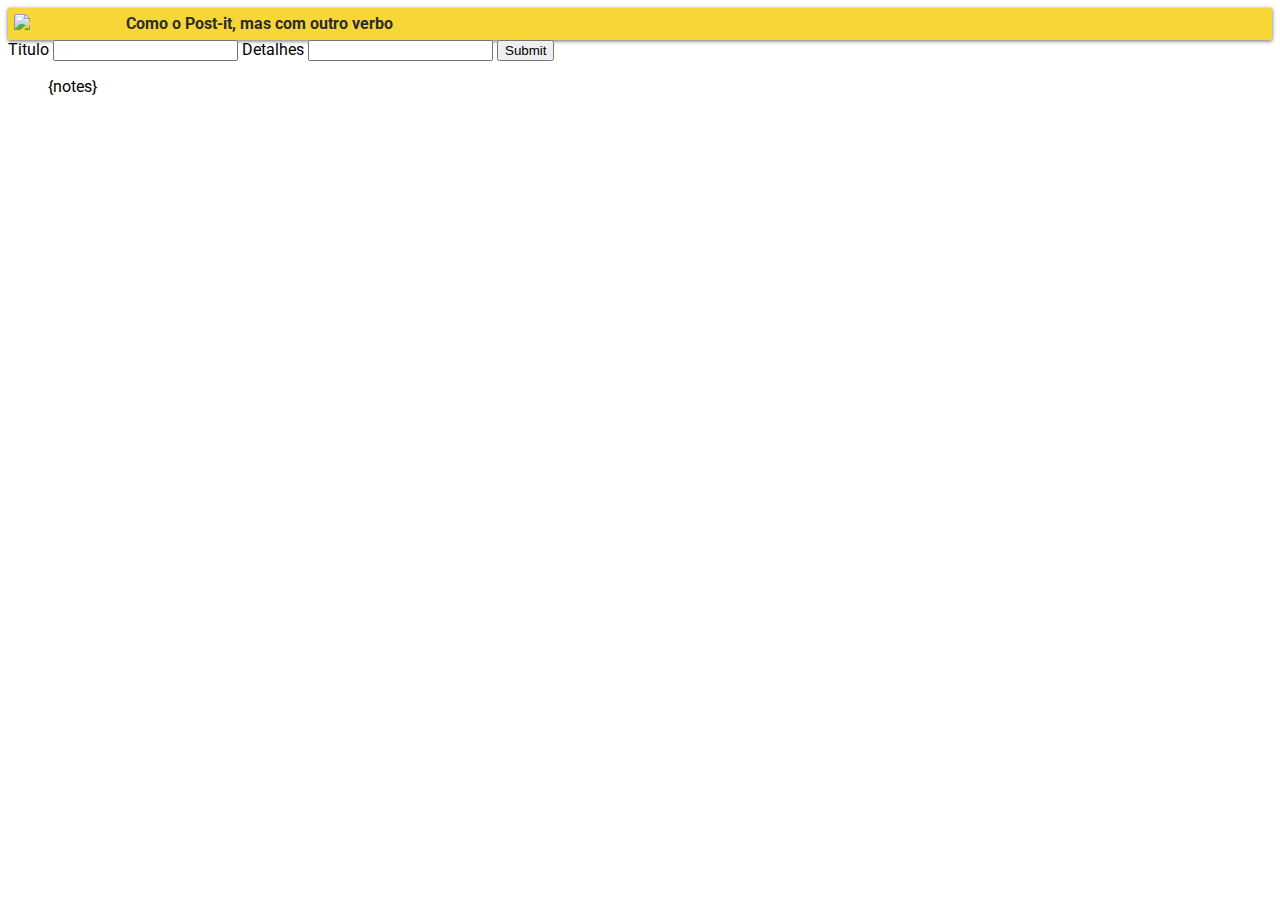
==== templates/index.html @ 4b6f09ae "Add files via upload" ====
<!DOCTYPE html>
<html>
    <head>
        <meta charset="UTF-8">
        <meta name="viewport" content="width=device-width, initial-scale=1.0" />
        <title>Get-it</title>
        <link
            rel="stylesheet"
            href="https://cdnjs.cloudflare.com/ajax/libs/meyer-reset/2.0/reset.min.css"
            integrity="sha512-NmLkDIU1C/C88wi324HBc+S2kLhi08PN5GDeUVVVC/BVt/9Izdsc9SVeVfA1UZbY3sHUlDSyRXhCzHfr6hmPPw=="
            crossorigin="anonymous"
        />
        <link rel="preconnect" href="https://fonts.gstatic.com" />
        <link
            href="https://fonts.googleapis.com/css2?family=Roboto&family=Permanent+Marker&display=swap"
            rel="stylesheet"
        />
        <link rel="stylesheet" href="getit.css" />   
    </head>
    <body>
        <div class="appbar">
            <img src="img/logo-getit.png" class="logo" />
            <span class="subtitle">Como o Post-it, mas com outro verbo</span>
        </div>  
        <main>
            <form method="post">
                <label for="titulo">Titulo</label>
                <input id="titulo" type="text" name="titulo" />
                <label for="detalhes">Detalhes</label>
                <input id="detalhes" name="detalhes" />
                <input type="submit" />
            </form>
    
            <ul>
                {notes}
            </ul>
        </main>
        
        <script type="text/javascript" src="getit.js"></script>
    </body>
</html>
---- templates/getit.css ----
/*
Algumas informações úteis e dicas:
  - Fontes disponíveis:
    font-family: 'Roboto', sans-serif;
    font-family: 'Permanent Marker', cursive;
  - Cores:
    Tons de amarelo:
      #e4fc2b
      #e0d426
      #f7d736
      #e0af26
      #fcb02b
    Tons de cinza:
      #2c2c2c
      #4c4c4c
    Cores dos cards:
      #ead3a7
      #9de0f5
      #ef89ba
      #fae890
      #abe9c1
  - Sombra: https://codepen.io/sdthornton/pen/wBZdXq
 */
html,
body {
 font-family: "Roboto", sans-serif;

}
/* Você pode usar o CSS comentado abaixo, se ajudar */
/* Fonte: https://codepen.io/CrisWoler/pen/ogXBLj */
.btn {
 position: relative;
 display: block;
 padding: 10px 15px;
 font-weight: bold;
 overflow: hidden;

 border-width: 0;
 outline: none;
 border-radius: 2px;
 box-shadow: 0 1px 4px rgba(0, 0, 0, 0.6);

 background-color: #f7d736;

 transition: background-color 0.3s;
}

.btn > * {
 position: relative;
}

.btn:before {
 content: "";

 position: absolute;
 top: 50%;
 left: 50%;

 display: block;
 width: 0;
 padding-top: 0;

 border-radius: 100%;

 background-color: rgba(236, 240, 241, 0.3);

 -webkit-transform: translate(-50%, -50%);
 -moz-transform: translate(-50%, -50%);
 -ms-transform: translate(-50%, -50%);
 -o-transform: translate(-50%, -50%);
 transform: translate(-50%, -50%);
}

.btn:active:before {
 width: 120%;
 padding-top: 120%;

 transition: width 0.2s ease-out, padding-top 0.2s ease-out;
}
.appbar {
 display: flex;
 padding: 0.4rem;
 flex-direction: row;
 justify-content: flex-start;
 background-color: #f7d736;
 align-content: center;
 box-shadow: 0 1px 4px rgba(0, 0, 0, 0.6) ;

}
.subtitle {
 align-self: center;
 font-weight: bold;
 padding-left: 1rem;
 color: #2c2c2c;
}

.logo {
 width: 6rem;
}

.container {
 display: flex;
 justify-content: space-evenly;
 align-items: stretch;
 flex-direction: row;
 flex-wrap: wrap;
 padding: 0.5rem;
 font-family: 'Permanent Marker', cursive;


}

.card {
 flex-direction: row;
 width: 13rem;
 margin: 0.8rem;
 padding: 0.5rem;
 border-radius: 0.3rem;
 box-shadow: 0 1px 4px rgba(0, 0, 0, 0.6); 
}
.card-title {
 font-weight: bold;

}
.card-container {
 display: flex;
 justify-content: space-evenly;
 align-items: stretch;
 flex-direction: row;
 flex-wrap: wrap;


}

.card-content {
 display: flex;
 padding: 0.2rem;
 margin-top: 1rem;
 justify-content: center;
 align-self: center;
 color: #4c4c4c;
 align-items: center;
 min-height: 3rem;
}

.card-color-1 {
 background-color: #ead3a7;
}

.card-color-2 {
background-color: #9de0f5;
}

.card-color-3 {
  background-color: #ef89ba;
}

.card-color-4 {
  background-color: #fae890;
}

.card-color-5 {
  background-color: #abe9c1;
}

.card-rotation-1 {
  transform: rotate(5deg); 
}

.card-rotation-2 {
  transform: rotate(-5deg); 
}
.card-rotation-3 {
  transform: rotate(2deg); 
}
.card-rotation-4 {
  transform: rotate(-2deg); 
}
.card-rotation-5 {
  transform: rotate(1deg); 
}
.card-rotation-6 {
  transform: rotate(3deg); 
}
.card-rotation-7 {
  transform: rotate(-3deg); 
}
.card-rotation-8 {
  transform: rotate(-1deg); 
}
.card-rotation-9 {
  transform: rotate(4deg); 
}
.card-rotation-10 {
  transform: rotate(-4deg); 
}
.card-rotation-11 {
  transform: rotate(6deg); 
}

 .form-card {
   display: flex;
   flex-direction: column;
   padding: 0.7rem;
   border-radius: 0.5rem;
   box-shadow: 0 1px 4px rgba(0, 0, 0, 0.6);
   width: 33%;
   margin: 1.5rem;
 }
 .form-card-title {
   align-items: flex-start;
   font-size: medium;
   border-style: solid;
   border-width: 0;
   
 }
 
 .autoresize {
   border-style: solid;
   border-width: 0;
 
 }
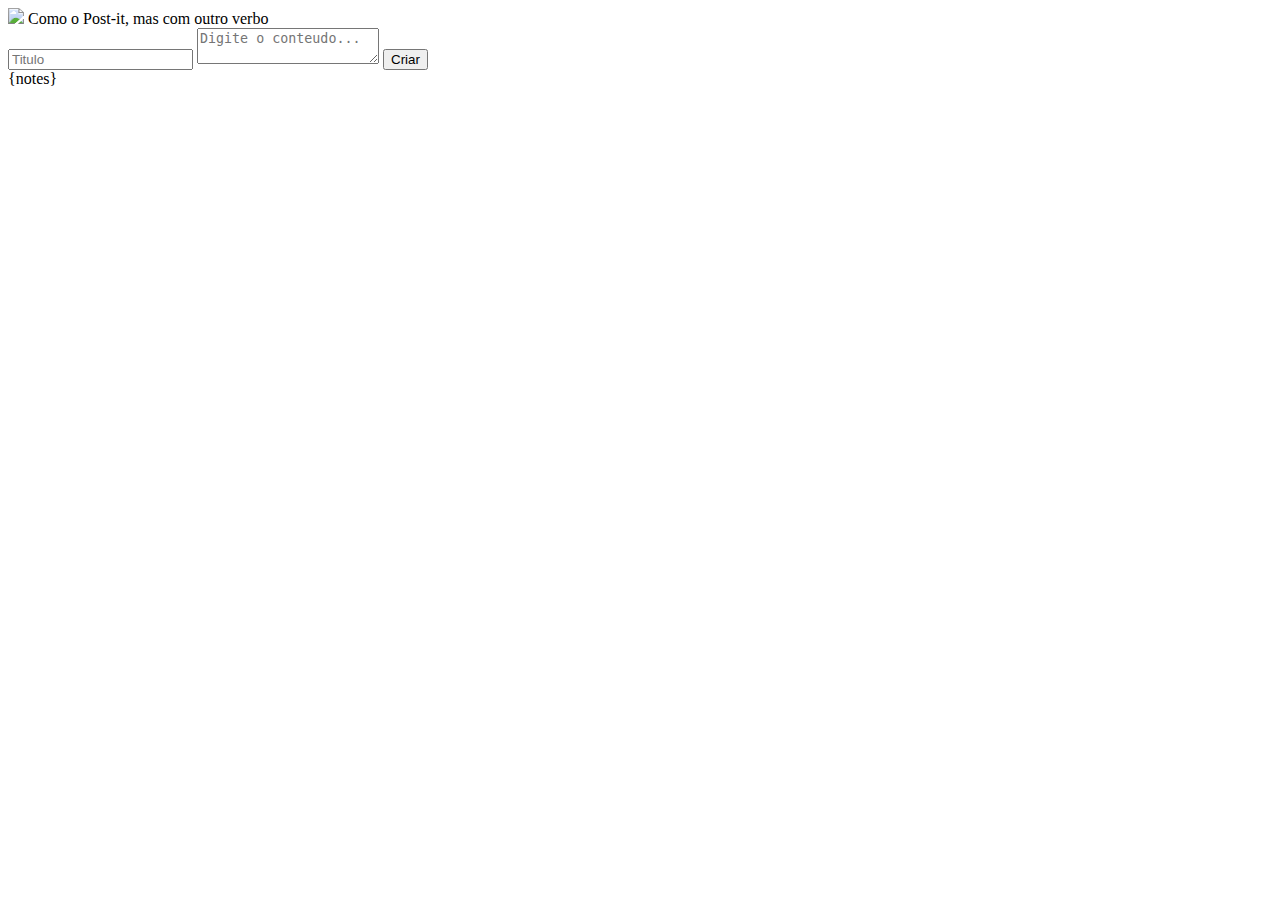
==== commit c965008d: "juntando o css e implementando add" ====
--- a/templates/index.html
+++ b/templates/index.html
@@ -20,21 +20,31 @@
     </head>
     <body>
         <div class="appbar">
-            <img src="img/logo-getit.png" class="logo" />
-            <span class="subtitle">Como o Post-it, mas com outro verbo</span>
+            <div class="barra">
+                <img src="img/logo-getit.png" class="logo" />
+                <span class="subtitle">Como o Post-it, mas com outro verbo</span>
+            </div>
         </div>  
-        <main>
-            <form method="post">
-                <label for="titulo">Titulo</label>
-                <input id="titulo" type="text" name="titulo" />
-                <label for="detalhes">Detalhes</label>
-                <input id="detalhes" name="detalhes" />
-                <input type="submit" />
+        <main class="container">
+            <form class="form-card" method="post">
+                <input
+                    class="form-card-title"
+                    type="text"
+                    name="titulo"
+                    placeholder="Titulo"
+                />
+                <textarea
+                    class="autoresize"
+                    name="detalhes"
+                    placeholder="Digite o conteudo..."
+                ></textarea>
+                <button class="btn" type="submit">Criar</button>
             </form>
     
-            <ul>
+            <div class="card-container">
                 {notes}
-            </ul>
+            </div>
+            
         </main>
         
         <script type="text/javascript" src="getit.js"></script>
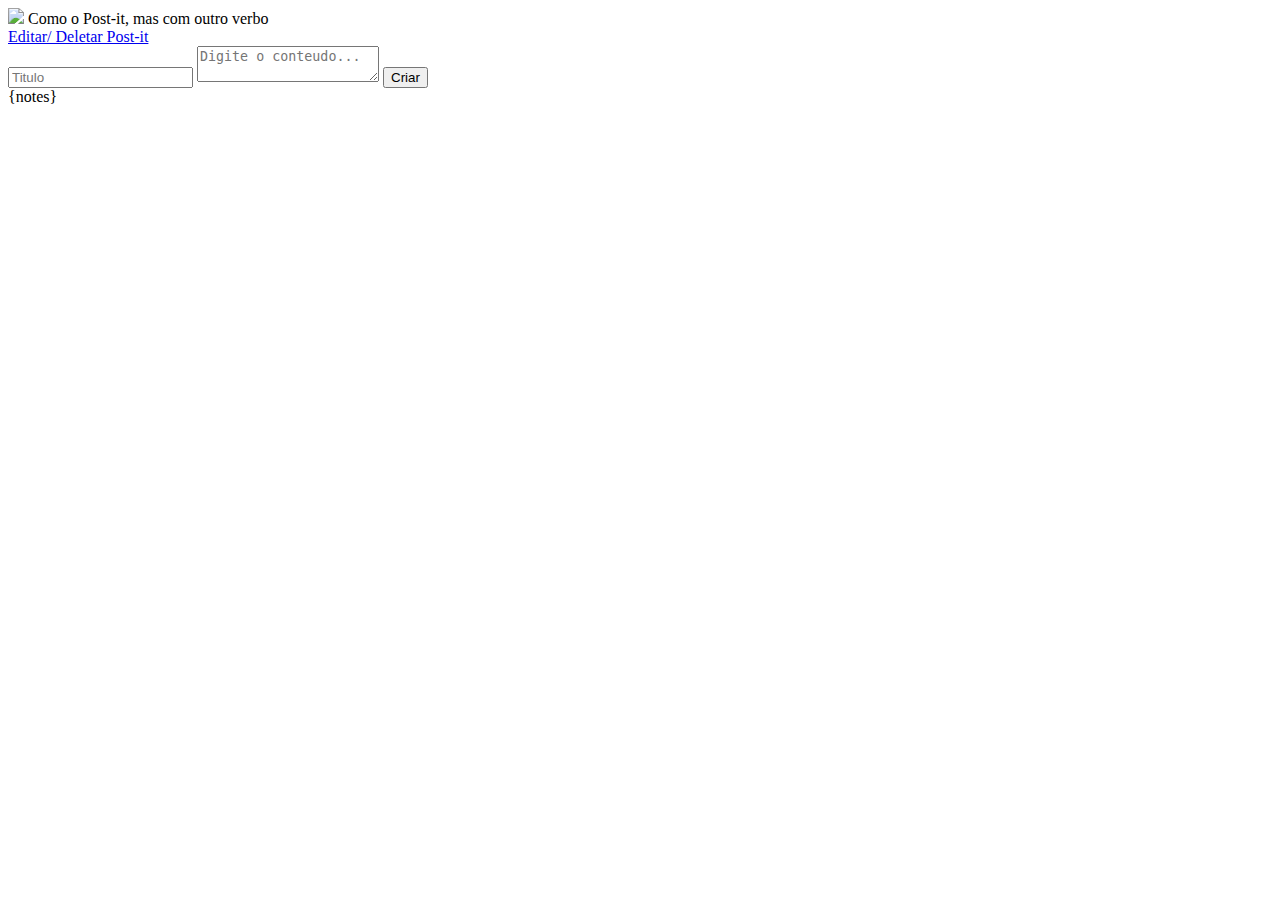
==== commit 13f54b56: "ajustando dados e conectando o sql ao codigo" ====
--- a/templates/index.html
+++ b/templates/index.html
@@ -24,6 +24,7 @@
                 <img src="img/logo-getit.png" class="logo" />
                 <span class="subtitle">Como o Post-it, mas com outro verbo</span>
             </div>
+            <a href="indexDelete.html">Editar/ Deletar Post-it</a>
         </div>  
         <main class="container">
             <form class="form-card" method="post">
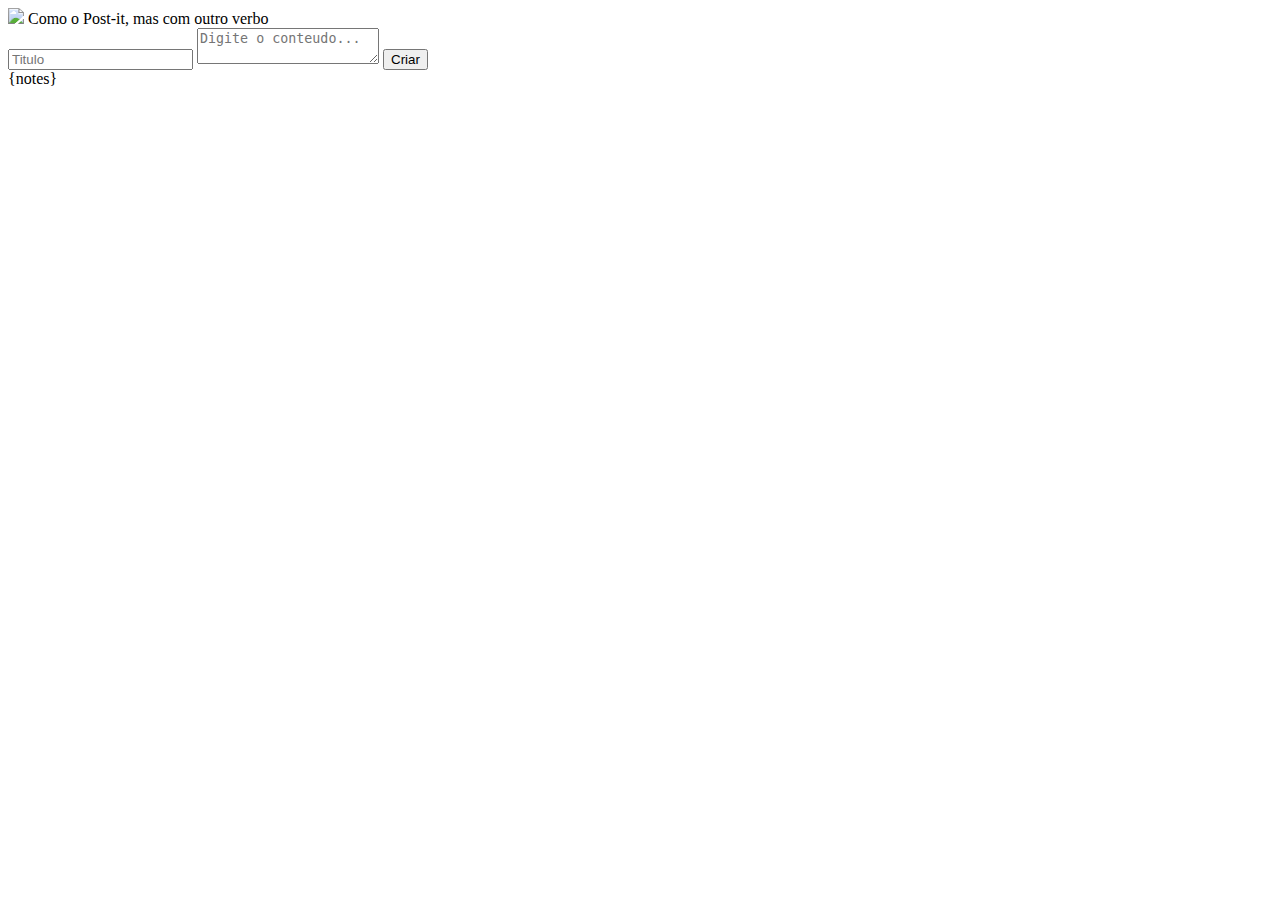
==== commit b6b2d198: "commit final" ====
--- a/templates/index.html
+++ b/templates/index.html
@@ -24,7 +24,7 @@
                 <img src="img/logo-getit.png" class="logo" />
                 <span class="subtitle">Como o Post-it, mas com outro verbo</span>
             </div>
-            <a href="indexDelete.html">Editar/ Deletar Post-it</a>
+            
         </div>  
         <main class="container">
             <form class="form-card" method="post">
